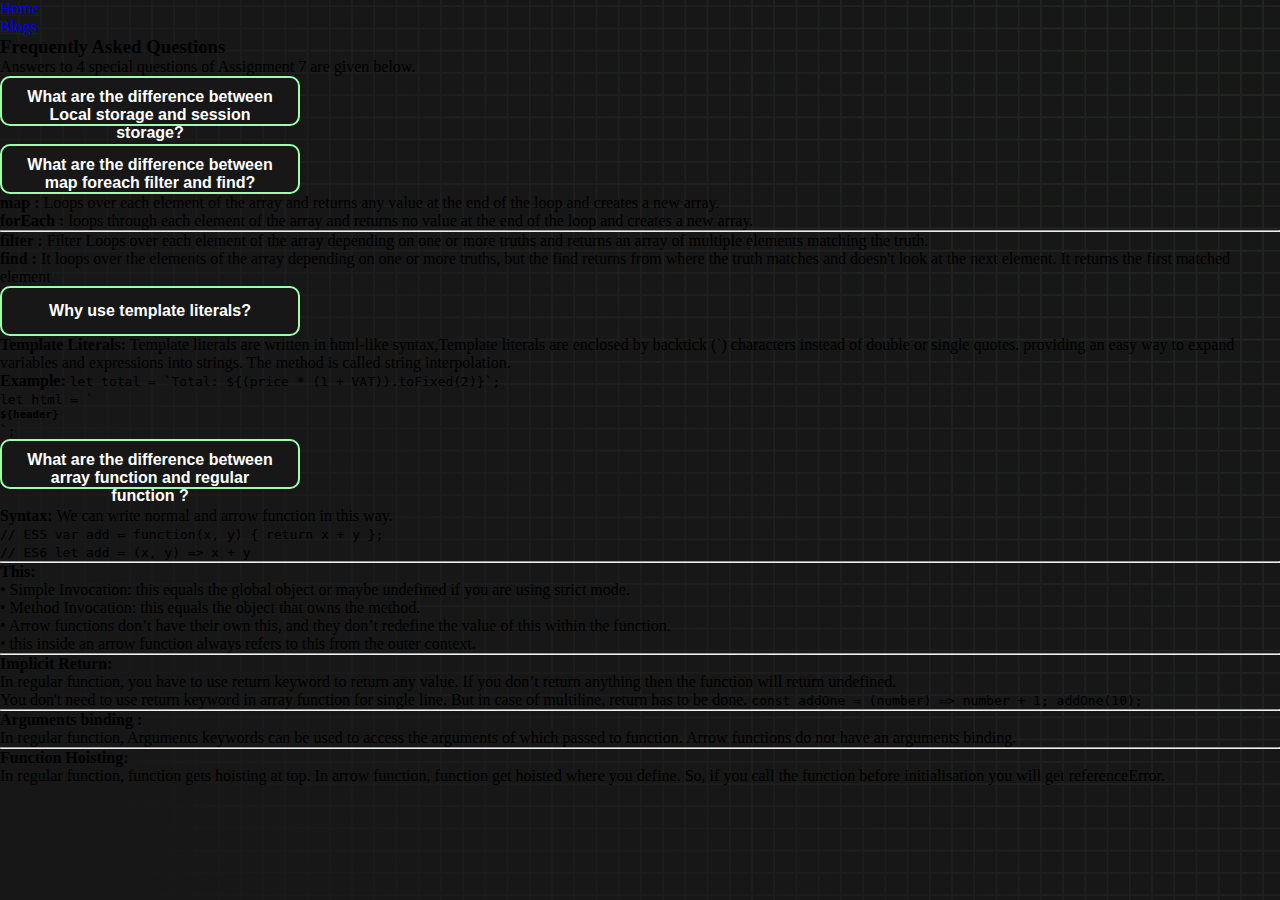
==== blog.html @ 834f67a5 "Blog page Ready and add to Header menu" ====
<!DOCTYPE html>
<html lang="en">
<head>
   <meta charset="UTF-8">
   <meta http-equiv="X-UA-Compatible" content="IE=edge">
   <meta name="viewport" content="width=device-width, initial-scale=1.0">
   <title>Blog</title>
   <link rel="stylesheet" href="styles.css" />
   <link href="https://cdn.jsdelivr.net/npm/bootstrap@5.0.2/dist/css/bootstrap.min.css" rel="stylesheet"
      integrity="sha384-EVSTQN3/azprG1Anm3QDgpJLIm9Nao0Yz1ztcQTwFspd3yD65VohhpuuCOmLASjC" crossorigin="anonymous">
</head>
<body>
   <header>
      <nav class="navbar navbar-expand-lg navbar-light bg-dark ">
         <div class="container">
            

            <div class="" id="navbarText">

               <ul class="navbar-nav ms-auto mb-2 mb-lg-0 d-flex flex-row justify-content-center align-content-center">
                  <li class="nav-item me-1 header-link">
                     <a class="nav-link active text-light fw-bold pe-4" aria-current="page" href="./index.html">Home</a>
                  </li>
                  <li class="nav-item header-link">
                     <a class="nav-link me-1 text-light fw-bold" href="./blog.html">Blogs</a>
                  </li>
                 
               </ul>

            </div>

         </div>
      </nav>
   </header>

      <!-- ....................... 
   Frequently Asked Questions Section Start
   ....................... -->
   <section class="mt-3 mb-5 blog-body">
      <div class="container">
         <div class="row">
            <div class=" col-12">
               <div class="container mb-4 ">
                  <h3 class="fw-bold text-center mb-2 text-light">Frequently Asked Questions</h3>
                  <p class="fs-6 text-center frequently-p-aling text-light">Answers to 4 special questions of Assignment 7 are
                     given below.</p>
               </div>
            </div>
         </div>
         <div class="row">
            <div class="col">
               <div class="accordion" id="accordionExample">

                  <div class="accordion-item ">
                     <h2 class="accordion-header" id="headingOne">
                        <button class="accordion-button" type="button" data-bs-toggle="collapse"
                           data-bs-target="#collapseOne" aria-expanded="true" aria-controls="collapseOne">
                           What are the difference between Local storage and session storage?
                        </button>
                     </h2>
                     <div id="collapseOne" class="accordion-collapse collapse show" aria-labelledby="headingOne"
                        data-bs-parent="#accordionExample">
                        <div class="accordion-body">
                          
                          
                        </div>
                     </div>
                  </div>
                  <div class="accordion-item">
                     <h2 class="accordion-header" id="headingTwo">
                        <button class="accordion-button collapsed" type="button" data-bs-toggle="collapse"
                           data-bs-target="#collapseTwo" aria-expanded="false" aria-controls="collapseTwo">
                           What are the difference between map foreach filter and find?
                        </button>
                     </h2>
                     <div id="collapseTwo" class="accordion-collapse collapse" aria-labelledby="headingTwo"
                        data-bs-parent="#accordionExample">
                        <div class="accordion-body">
                           <strong>map : </strong>
                           Loops over each element of the array and returns any value at the end of the loop and
                           creates a new array.
                           <br>
                           <strong>forEach : </strong> loops through each element of the array and returns no value at
                           the end of the loop and creates a new array.
                           <br>
                           <hr>
                           <strong>filter : </strong> Filter Loops over each element of the array depending on one or
                           more truths and returns an array of multiple elements matching the truth.
                           <br>
                           <strong>find : </strong> It loops over the elements of the array depending on one or more
                           truths, but the find returns from where the truth matches and doesn't look at the next
                           element. It returns the first matched element
                           <br>

                        </div>
                     </div>
                  </div>
                  <div class="accordion-item">
                     <h2 class="accordion-header" id="headingThree">
                        <button class="accordion-button collapsed" type="button" data-bs-toggle="collapse"
                           data-bs-target="#collapseThree" aria-expanded="false" aria-controls="collapseThree">
                           Why use template literals?
                        </button>
                     </h2>
                     <div id="collapseThree" class="accordion-collapse collapse" aria-labelledby="headingThree"
                        data-bs-parent="#accordionExample">
                        <div class="accordion-body">
                           <strong>Template Literals:</strong> Template literals are written in html-like
                           syntax,Template literals are enclosed by backtick (`) characters instead of double or single
                           quotes.
                           providing an easy way to expand variables and expressions into strings. The method is called
                           string interpolation.
                           <div class="d-flex ">
                              <strong>Example: </strong>
                              <code>let total = `Total: ${(price * (1 + VAT)).toFixed(2)}`;
                                 <br>
                                 let html = `<h5>${header}</h5>`;
                              </code>
                           </div>
                        </div>
                     </div>
                  </div>
                  <div class="accordion-item">
                     <h2 class="accordion-header" id="headingForth">
                        <button class="accordion-button collapsed" type="button" data-bs-toggle="collapse"
                           data-bs-target="#collapseForth" aria-expanded="false" aria-controls="collapseForth">
                           What are the difference between array function and regular function ?
                        </button>
                     </h2>
                     <div id="collapseForth" class="accordion-collapse collapse" aria-labelledby="headingForth"
                        data-bs-parent="#accordionExample">
                        <div class="accordion-body">
                           <strong>Syntax: </strong>We can write normal and arrow function in this way.
                           <br>
                           <code>// ES5
                              var add = function(x, y) {
                              return x + y
                              };<br>
                              // ES6
                              let add = (x, y) => x + y
                           </code>
                           <hr>
                           <strong>This:</strong><br>
                           • Simple Invocation: this equals the global object or maybe undefined if you
                           are using strict
                           mode. <br>
                           • Method Invocation: this equals the object that owns the method. <br>
                           • Arrow functions don’t have their own this, and they don’t redefine the value of this within
                           the function.<br>
                           • this inside an arrow function always refers to this from the outer context.
                           <br>
                           <hr>
                           <strong>Implicit Return:</strong><br>
                           In regular function, you have to use return keyword to return any value. If you don’t return
                           anything then the function will return undefined.<br>

                           You don't need to use return keyword in array function for single line. But in case of
                           multiline, return has to be done. <code>const addOne = (number) => number + 1;
                              addOne(10);</code>
                           <br>
                           <hr>
                           <strong>Arguments binding :</strong> <br>
                           In regular function, Arguments keywords can be used to access the arguments of which passed
                           to function.
                           Arrow functions do not have an arguments binding.
                           <hr>
                           <strong>Function Hoisting: </strong> <br>
                           In regular function, function gets hoisting at top.

                           In arrow function, function get hoisted where you define. So, if you call the function before
                           initialisation you will get referenceError.


                           <div class="d-flex ">

                           </div>
                        </div>


                     </div>
                  </div>

               </div>

            </div>
         </div>
      </div>

   </section>

   <script src="https://cdn.jsdelivr.net/npm/bootstrap@5.0.2/dist/js/bootstrap.bundle.min.js"
   integrity="sha384-MrcW6ZMFYlzcLA8Nl+NtUVF0sA7MsXsP1UyJoMp4YLEuNSfAP+JcXn/tWtIaxVXM" crossorigin="anonymous">
</script>

   <!-- ....................... 
   Frequently Asked Questions Section End
   ....................... -->
   
</body>
</html>
---- styles.css ----
* {
  padding: 0;
  margin: 0;
  box-sizing: border-box;
}

body {
  background-image: url("./bg.png");
  background-size: cover;
  background-position: left top;
  font-family: "Zilla Slab", serif;
}

.box-container {
  width: 70%;
  margin: 0 auto;
}

#question {
  height: 100px;
  display: flex;
  align-items: center;
  justify-content: center;
  color: white;
  font-size: 25px;
  border-radius: 15px;
  background: rgb(255, 255, 255);
  background: linear-gradient(92.49deg,
      rgba(255, 255, 255, 0.1) 0.18%,
      rgba(255, 255, 255, 0.05) 99.85%);
  backdrop-filter: blur(5px);
  margin-bottom: 30px;
  text-align: center;
}

#display {
  height: 100px;
  display: flex;
  flex-wrap: wrap;
  align-items: center;
  padding-left: 5rem;
  color: white;
  font-size: 32px;
  background-color: #171717;
  border: 2px solid #9dffad;
  border-radius: 15px;
  overflow: auto;
}

#countdown {
  position: fixed;
  height: 100vh;
  width: 100vw;
  background-color: rgba(0, 0, 0, 0.8);
  top: 0;
  left: 0;
  display: flex;
  align-items: center;
  justify-content: center;
  font-size: 3rem;
  color: white;
  display: none;
}

#result {
  position: fixed;
  top: 50%;
  left: 50%;
  transform: translate(-50%, -50%);
  height: 250px;
  width: 400px;
  background-color: #171717;
  border-radius: 15px;
  border: 2px solid #9dffad;
  color: white;
  text-align: center;
  padding: 2rem;
}

#show-time {
  text-align: center;
  color: white;
  margin: 10px 0;
}

.green {
  color: #9dffad;
}

.red {
  color: #eb6565;
}

.bold {
  font-weight: 700;
}

.inactive {
  border: 2px solid white !important;
}

.hidden {
  display: none;
}

.title {
  text-align: center;
  color: white;
  margin: 20px 0;
}

.divider-container {
  height: 80px;
  display: flex;
  justify-content: center;
  align-items: center;
  gap: 15px;
  margin: 0 auto;
}

.line {
  height: 2px;
  background: white;
  width: 100%;
}

.title2 {
  color: white;
  display: block;
}

.buttons {
  display: flex;
  justify-content: center;
  margin: 30px 0;
}

button {
  padding: 10px 20px;
  border: none;
  font-size: 16px;
  font-weight: bold;
  width: 300px;
  height: 50px;
  color: white;
  background-color: #171717;
  border-radius: 10px;
  border: 2px solid #9dffad;
  cursor: pointer;
}

#histories {
  /* display: flex;
  flex-wrap: wrap;
  justify-content: space-around; */
  /* margin: 0px auto;
  width: 100%; */
}

/* .row-card-card {
  background-color: #605858;
  width: 100%;
  display: flex;
  justify-content: flex-start;
  align-items: flex-start;
  flex-wrap: wrap;

} */

.card-body {
  width: 32.33%;
  height: 100%;
  /* padding: 20px; */
  display: flex;
  justify-content: space-between;
  align-items: center;
  padding: 20px 20px;
  color: white;
  border-radius: 15px;
  background: rgb(255, 255, 255);
  background: linear-gradient(92.49deg,
      rgba(255, 255, 255, 0.1) 0.18%,
      rgba(255, 255, 255, 0.05) 99.85%);
  backdrop-filter: blur(5px);
  margin-bottom: 30px;
  margin: 0px 5px;
  margin-bottom: 10px;
  display: flex;
  flex-direction: column;
  justify-content: space-between;
  align-items: center;

}

.card-body h3 {
  text-align: center;
  /* margin-bottom: 6px; */
}

/* 
.card .line {
  border: 4px solid red;
  width: 80%;
  height: 10px;
} */

.card-inner {
  text-align: center;
  margin: 10px;
}

/* .......... END ...........  */
#modal-background {
  background: rgb(255, 255, 255);
  background: linear-gradient(92.49deg,
      rgba(255, 255, 255, 0.1) 0.18%,
      rgba(255, 255, 255, 0.05) 99.85%);
  backdrop-filter: blur(5px);
  height: 100vh;
  width: 100%;
  position: fixed;
  top: 0;
}


@media only screen and (min-width:992px) {
  .row-card {
    background-color: rgba(30, 30, 51, 0.837);
    width: 100%;
    display: flex;
    justify-content: start;
    align-items: flex-start;
    flex-wrap: wrap;
  }

  .card-body {
    width: 30.33%;
    display: flex;
    flex-direction: column;
    justify-content: space-between;
    align-items: center;

  }

  .card-body h3 {
    font-size: 1rem;
    margin-bottom: 8px;
  }

  .card-body p {
    font-size: 1rem;
  }
}

@media only screen and (max-width:991px) {
  .row-card {
    background-color: rgba(30, 30, 51, 0.837);
    width: 100%;
    display: flex;
    justify-content: flex-start;
    align-items: flex-start;
    flex-wrap: wrap;
  }

  .card {
    width: 48%;
    display: flex;
    flex-direction: column;
    justify-content: space-between;
    align-items: center;

  }

}

@media only screen and (max-width:767px) {
  .row-card {
    background-color: rgba(30, 30, 51, 0.837);
    width: 100%;
    display: flex;
    justify-content: flex-start;
    align-items: flex-start;
    flex-wrap: wrap;
  }

  .card-body {
    width: 99%;
    display: flex;
    flex-direction: column;
    justify-content: space-between;
    align-items: center;

  }

  .card-body h3 {
    font-size: 1.2rem;
  }

  .card-body p {
    font-size: 1rem;
  }
}

@media only screen and (max-width: 700px) {
  .box-container {
    padding: 0 20px;
    width: 100%;
  }

  .card-body {
    flex-direction: column;
  }
}
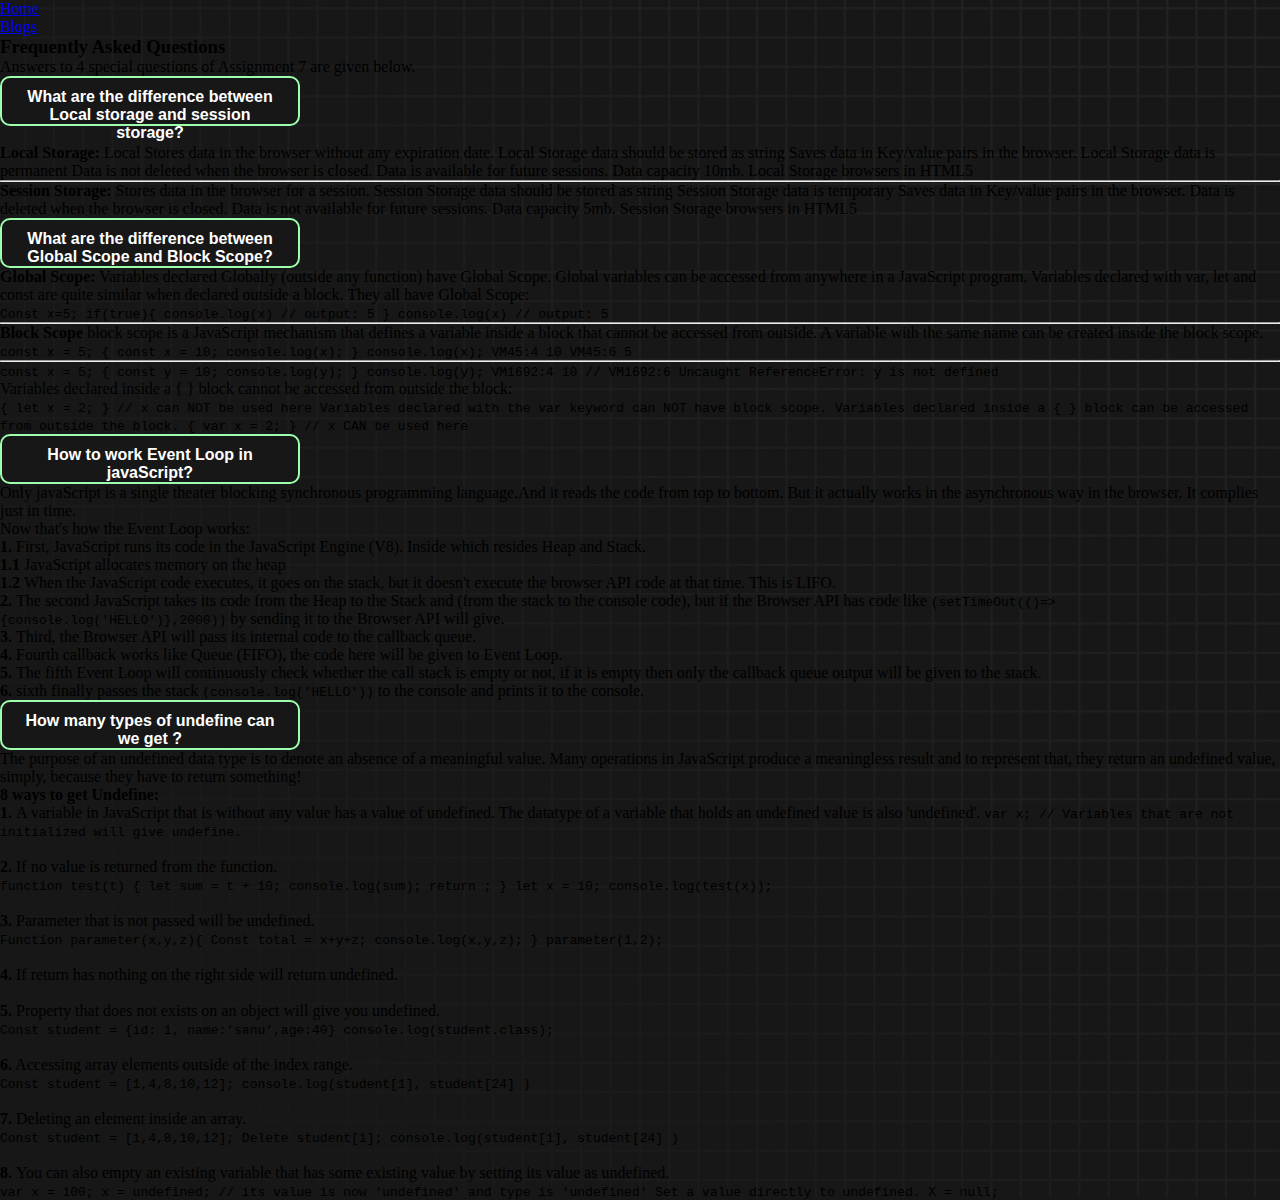
==== commit 9aa38625: "Blogs question DONE" ====
--- a/blog.html
+++ b/blog.html
@@ -61,7 +61,32 @@
                      <div id="collapseOne" class="accordion-collapse collapse show" aria-labelledby="headingOne"
                         data-bs-parent="#accordionExample">
                         <div class="accordion-body">
-                          
+                           <p>
+                              
+                              <strong>Local Storage:</strong>
+                              Local Stores data in the browser without any expiration date.
+                              Local Storage data should be stored as string
+                              Saves data in Key/value pairs in the browser.
+                              Local Storage data is permanent
+                              Data is not deleted when the browser is closed.
+                              Data is available for future sessions.
+                              Data capacity 10mb.
+                              Local Storage browsers in HTML5
+                           </p>
+                           <hr class="bg-success">
+                           <p>
+                              <strong>Session Storage:</strong>
+                              Stores data in the browser for a session.
+                              Session Storage data should be stored as string
+                              Session Storage data is temporary
+                              Saves data in Key/value pairs in the browser.
+                              Data is deleted when the browser is closed.
+                              Data is not available for future sessions.
+                              Data capacity 5mb.
+                              Session Storage browsers in HTML5
+                           </p>
+                              
+
                           
                         </div>
                      </div>
@@ -70,27 +95,66 @@
                      <h2 class="accordion-header" id="headingTwo">
                         <button class="accordion-button collapsed" type="button" data-bs-toggle="collapse"
                            data-bs-target="#collapseTwo" aria-expanded="false" aria-controls="collapseTwo">
-                           What are the difference between map foreach filter and find?
+                           What are the difference between Global Scope and Block Scope?
                         </button>
                      </h2>
                      <div id="collapseTwo" class="accordion-collapse collapse" aria-labelledby="headingTwo"
                         data-bs-parent="#accordionExample">
                         <div class="accordion-body">
-                           <strong>map : </strong>
-                           Loops over each element of the array and returns any value at the end of the loop and
-                           creates a new array.
-                           <br>
-                           <strong>forEach : </strong> loops through each element of the array and returns no value at
-                           the end of the loop and creates a new array.
-                           <br>
+                          <p>
+                           <strong>Global Scope:</strong>
+                           Variables declared Globally (outside any function) have Global Scope.
+                           Global variables can be accessed from anywhere in a JavaScript program.
+                           Variables declared with var, let and const are quite similar when declared outside a block.
+                           They all have Global Scope:
+                        </p>
+                           <code>Const x=5;
+                              if(true){
+                              console.log(x) // output: 5
+                              }
+                              console.log(x) // output: 5
+                           </code>
+                        <hr>
+                        <p>
+                           <strong>Block Scope</strong>
+                           block scope is a JavaScript mechanism that defines a variable inside a block that cannot be accessed from outside. A variable with the same name can be created inside the block scope.
+                           <code>
+                              const x = 5;
+                              {
+                              const x = 10;
+                              console.log(x); 
+                              }
+                              console.log(x);
+                              VM45:4 10
+                              VM45:6 5
+                           </code><br>
                            <hr>
-                           <strong>filter : </strong> Filter Loops over each element of the array depending on one or
-                           more truths and returns an array of multiple elements matching the truth.
-                           <br>
-                           <strong>find : </strong> It loops over the elements of the array depending on one or more
-                           truths, but the find returns from where the truth matches and doesn't look at the next
-                           element. It returns the first matched element
-                           <br>
+                           <code>
+                              const x = 5;
+                                 {
+                                 const y = 10;
+                                 console.log(y);
+                                 }
+                                 console.log(y);
+                                 VM1692:4 10
+                                 // VM1692:6 Uncaught ReferenceError: y is not defined
+                           </code>
+                           <p> Variables declared inside a { } block cannot be accessed from outside the block:</p>
+                           <code>
+                              
+                              {
+                                 let x = 2;
+                                 }
+                                 // x can NOT be used here
+                                 Variables declared with the var keyword can NOT have block scope.
+                                 Variables declared inside a { } block can be accessed from outside the block.
+                                 {
+                                 var x = 2;
+                                 }
+                                 // x CAN be used here
+                           </code>
+
+                        </p>
 
                         </div>
                      </div>
@@ -99,24 +163,27 @@
                      <h2 class="accordion-header" id="headingThree">
                         <button class="accordion-button collapsed" type="button" data-bs-toggle="collapse"
                            data-bs-target="#collapseThree" aria-expanded="false" aria-controls="collapseThree">
-                           Why use template literals?
+                           How to work Event Loop in javaScript?
                         </button>
                      </h2>
                      <div id="collapseThree" class="accordion-collapse collapse" aria-labelledby="headingThree"
                         data-bs-parent="#accordionExample">
                         <div class="accordion-body">
-                           <strong>Template Literals:</strong> Template literals are written in html-like
-                           syntax,Template literals are enclosed by backtick (`) characters instead of double or single
-                           quotes.
-                           providing an easy way to expand variables and expressions into strings. The method is called
-                           string interpolation.
-                           <div class="d-flex ">
-                              <strong>Example: </strong>
-                              <code>let total = `Total: ${(price * (1 + VAT)).toFixed(2)}`;
-                                 <br>
-                                 let html = `<h5>${header}</h5>`;
-                              </code>
-                           </div>
+                           <p>
+                              Only javaScript is a single theater blocking synchronous programming language.And it reads the code from top to bottom. 
+                              But it actually works in the asynchronous way in the browser. It complies just in time.<br>
+                              Now that's how the Event Loop works:<br>
+                              <strong> 1. </strong>First, JavaScript runs its code in the JavaScript Engine (V8). Inside which resides Heap and Stack.<br>
+                              <strong> 1.1 </strong> JavaScript allocates memory on the heap<br>
+                              <strong> 1.2 </strong> When the JavaScript code executes, it goes on the stack, but it doesn't execute the browser API code at that time. This is LIFO.<br>
+                              <strong> 2. </strong> The second JavaScript takes its code from the Heap to the Stack and (from the stack to the console code), but if the Browser API has code like <code>(setTimeOut(()=>{console.log('HELLO')},2000))</code> by sending it to the Browser API will give.<br>
+                              <strong> 3. </strong> Third, the Browser API will pass its internal code to the callback queue.<br>
+                              <strong> 4. </strong> Fourth callback works like Queue (FIFO), the code here will be given to Event Loop.<br>
+                              <strong> 5. </strong> The fifth Event Loop will continuously check whether the call stack is empty or not, if it is empty then only the callback queue output will be given to the stack.<br>
+                              <strong> 6. </strong> sixth finally passes the stack <code>(console.log('HELLO'))</code> to the console and prints it to the console.
+
+                           </p>
+
                         </div>
                      </div>
                   </div>
@@ -124,56 +191,83 @@
                      <h2 class="accordion-header" id="headingForth">
                         <button class="accordion-button collapsed" type="button" data-bs-toggle="collapse"
                            data-bs-target="#collapseForth" aria-expanded="false" aria-controls="collapseForth">
-                           What are the difference between array function and regular function ?
+                           How many types of undefine can we get ?
                         </button>
                      </h2>
                      <div id="collapseForth" class="accordion-collapse collapse" aria-labelledby="headingForth"
                         data-bs-parent="#accordionExample">
                         <div class="accordion-body">
-                           <strong>Syntax: </strong>We can write normal and arrow function in this way.
-                           <br>
-                           <code>// ES5
-                              var add = function(x, y) {
-                              return x + y
-                              };<br>
-                              // ES6
-                              let add = (x, y) => x + y
-                           </code>
-                           <hr>
-                           <strong>This:</strong><br>
-                           • Simple Invocation: this equals the global object or maybe undefined if you
-                           are using strict
-                           mode. <br>
-                           • Method Invocation: this equals the object that owns the method. <br>
-                           • Arrow functions don’t have their own this, and they don’t redefine the value of this within
-                           the function.<br>
-                           • this inside an arrow function always refers to this from the outer context.
-                           <br>
-                           <hr>
-                           <strong>Implicit Return:</strong><br>
-                           In regular function, you have to use return keyword to return any value. If you don’t return
-                           anything then the function will return undefined.<br>
-
-                           You don't need to use return keyword in array function for single line. But in case of
-                           multiline, return has to be done. <code>const addOne = (number) => number + 1;
-                              addOne(10);</code>
-                           <br>
-                           <hr>
-                           <strong>Arguments binding :</strong> <br>
-                           In regular function, Arguments keywords can be used to access the arguments of which passed
-                           to function.
-                           Arrow functions do not have an arguments binding.
-                           <hr>
-                           <strong>Function Hoisting: </strong> <br>
-                           In regular function, function gets hoisting at top.
-
-                           In arrow function, function get hoisted where you define. So, if you call the function before
-                           initialisation you will get referenceError.
-
-
-                           <div class="d-flex ">
-
-                           </div>
+                           <p>
+                              The purpose of an undefined data type is to denote an absence of a meaningful value. Many operations in JavaScript produce a meaningless result and to represent that, they return an undefined value, simply, because they have to return something!<br>
+                                <strong> 8 ways to get Undefine:</strong> <br>
+                                 <strong>1. </strong> A variable in JavaScript that is without any value has a value of undefined. The datatype of a variable that holds an undefined value is also 'undefined'.
+                                 <code>var x;       // Variables that are not initialized will give undefine.</code>
+
+                           </p><br>
+                           <p>
+                             <strong>2.</strong> If no value is returned from the function. <br> 
+                              <code>
+                                 function test(t) {
+                                    let sum = t + 10;
+                                    console.log(sum);
+                                    return ;
+                                   }
+                                   let x = 10;
+                                   console.log(test(x));
+                              </code>
+
+                           </p><br>
+                           <p>
+                              <strong>3.</strong> Parameter that is not passed will be undefined. <br>
+                              <code>
+                                 Function parameter(x,y,z){
+                                    Const total = x+y+z;
+                                    console.log(x,y,z);
+                                    }
+                                    parameter(1,2);
+                              </code>
+
+
+                           </p><br>
+                           <p>
+                              <strong>4. </strong> If return has nothing on the right side will return undefined.
+                           </p><br>
+                           <p>
+                              <strong>5.</strong> Property that does not exists on an object will give you undefined. <br>
+                              <code>Const student = {id: 1, name:’sanu’,age:40}
+                                 console.log(student.class);</code>
+                              
+                           </p><br>
+                           <p>
+                              <strong>6.</strong> Accessing array elements outside of the index range. <br>
+                             <code> Const student = [1,4,8,10,12];
+                              console.log(student[1], student[24] )
+                             </code>
+                              
+                           </p><br>
+                           <p>
+                             <strong>7.</strong> Deleting an element inside an array. <br>
+                             <code>
+                              Const student = [1,4,8,10,12];
+                              Delete student[1];
+                              console.log(student[1], student[24] )
+
+                             </code>
+
+                           </p><br>
+                           <p>
+                              <strong>8. </strong>
+                              You can also empty an existing variable that has some existing value by setting its value as undefined. <br>
+                              <code>
+                                 var x = 100;
+                                 x = undefined;                    // its value is now 'undefined' and type is 'undefined'
+                                 Set a value directly to undefined.
+                                 X = null;
+
+                              </code>
+
+                           </p>
+
                         </div>
 
 
